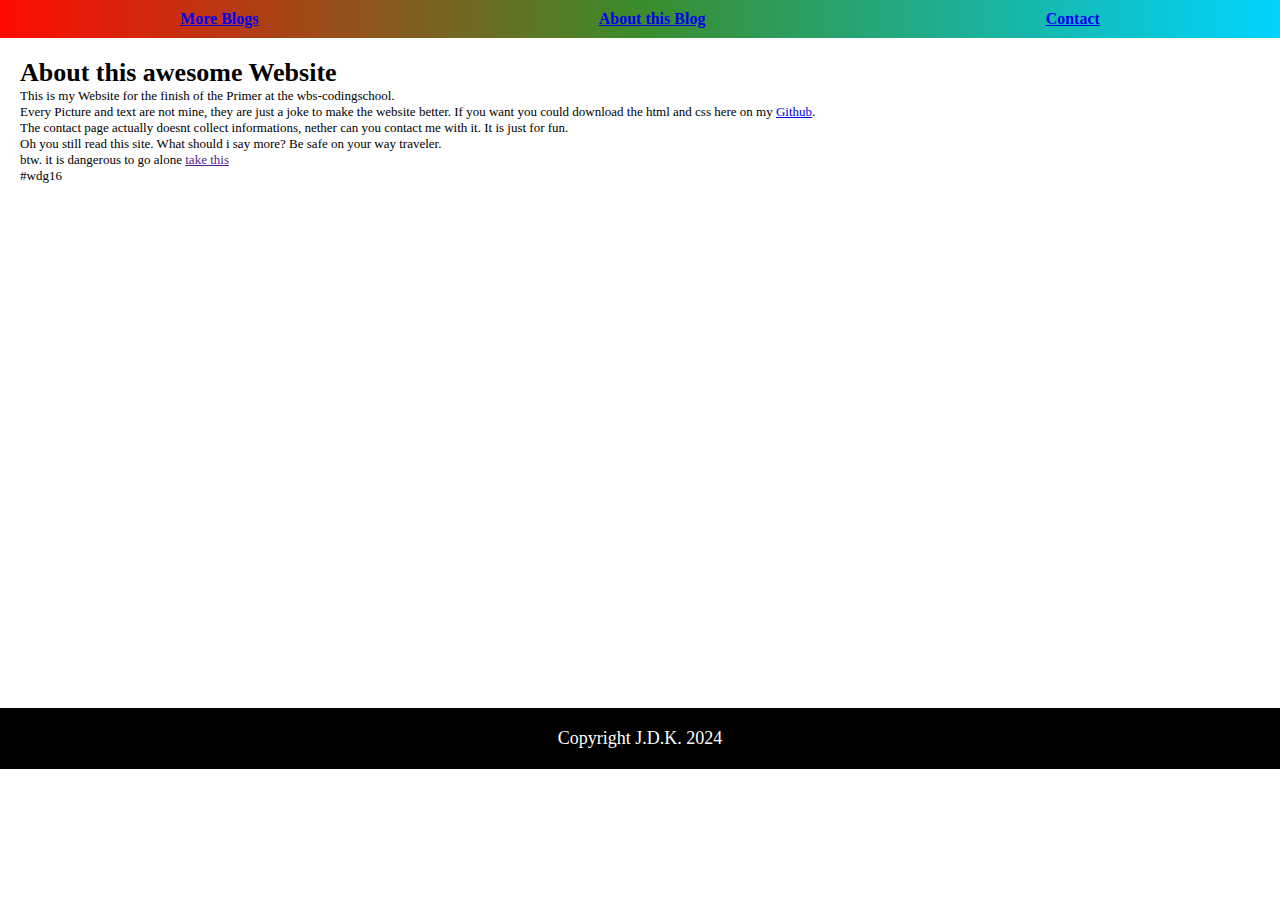
==== About.html @ 4c4f5d93 "Contact page and about added" ====
<!DOCTYPE html>
<html lang="en">
  <head>
    <meta charset="UTF-8" />
    <meta name="viewport" content="width=device-width, initial-scale=1.0" />
    <title>Contact</title>
    <link rel="stylesheet" type="text/css" href="style.css" />
  </head>
  <body>
    <header>
      <nav>
        <ul>
          <li><a href="index.html">More Blogs</a></li>
          <li><a href="About.html">About this Blog</a></li>
          <li><a href="Contact.html">Contact</a></li>
        </ul>
      </nav>
    </header>
    <main class="about">
      <h1>About this awesome Website</h1>
      <p>
        This is my Website for the finish of the Primer at the wbs-codingschool.
      </p>

      <p>
        Every Picture and text are not mine, they are just a joke to make the
        website better. If you want you could download the html and css here on
        my
        <a href="https://github.com/DsnirlJim/AbschlussPrimer">Github</a>.
      </p>
      <p>
        The contact page actually doesnt collect informations, nether can you
        contact me with it. It is just for fun.
      </p>
      <p>
        Oh you still read this site. What should i say more? Be safe on your way
        traveler.
      </p>
      <p>btw. it is dangerous to go alone <a href="">take this</a></p>
      <p>#wdg16</p>
    </main>
    <footer>
      <p>Copyright J.D.K. 2024</p>
    </footer>
  </body>
</html>
---- style.css ----
* {
  margin: 0;
  padding: 0;
}
body {
  min-height: 100vh;
  display: flex;
  flex-direction: column;
}

nav ul {
  display: flex;
  justify-content: space-around;
  list-style: none;
  font-weight: 700;
  color: white;
}
nav {
  background: rgb(255, 10, 3);
  background: linear-gradient(
    90deg,
    rgba(255, 10, 3, 1) 0%,
    rgba(26, 121, 9, 0.8605567226890756) 50%,
    rgba(0, 212, 255, 1) 100%
  );
  padding: 10px;
}
div {
  display: flex;
  flex-direction: column;
  position: fixed;
  width: 20%;
  margin: 10px;
  padding: 10px;
  right: 5px;
  top: 20%;
}
div img {
  width: 100%;
  height: 50%;
}

article {
  margin: 10px;
  padding: 10px;
  width: 70%;
}
article img {
  display: block;
  margin-left: auto;
  margin-right: auto;
  width: 40%;
  height: 40%;
}
footer {
  background-color: black;
  color: white;
  display: flex;
  justify-content: center;
  font-size: large;
}
footer p {
  display: flex;
  margin: 10px;
  padding: 10px;
}
form {
  display: flex;
  justify-content: center;
  align-self: center;
  margin: 20px;
  padding: 20px;
  flex-direction: column;
  width: 70%;
  height: 60vh;
}
.about {
  font-size: small;
  min-height: 70vh;
  margin: 10px;
  padding: 10px;
}
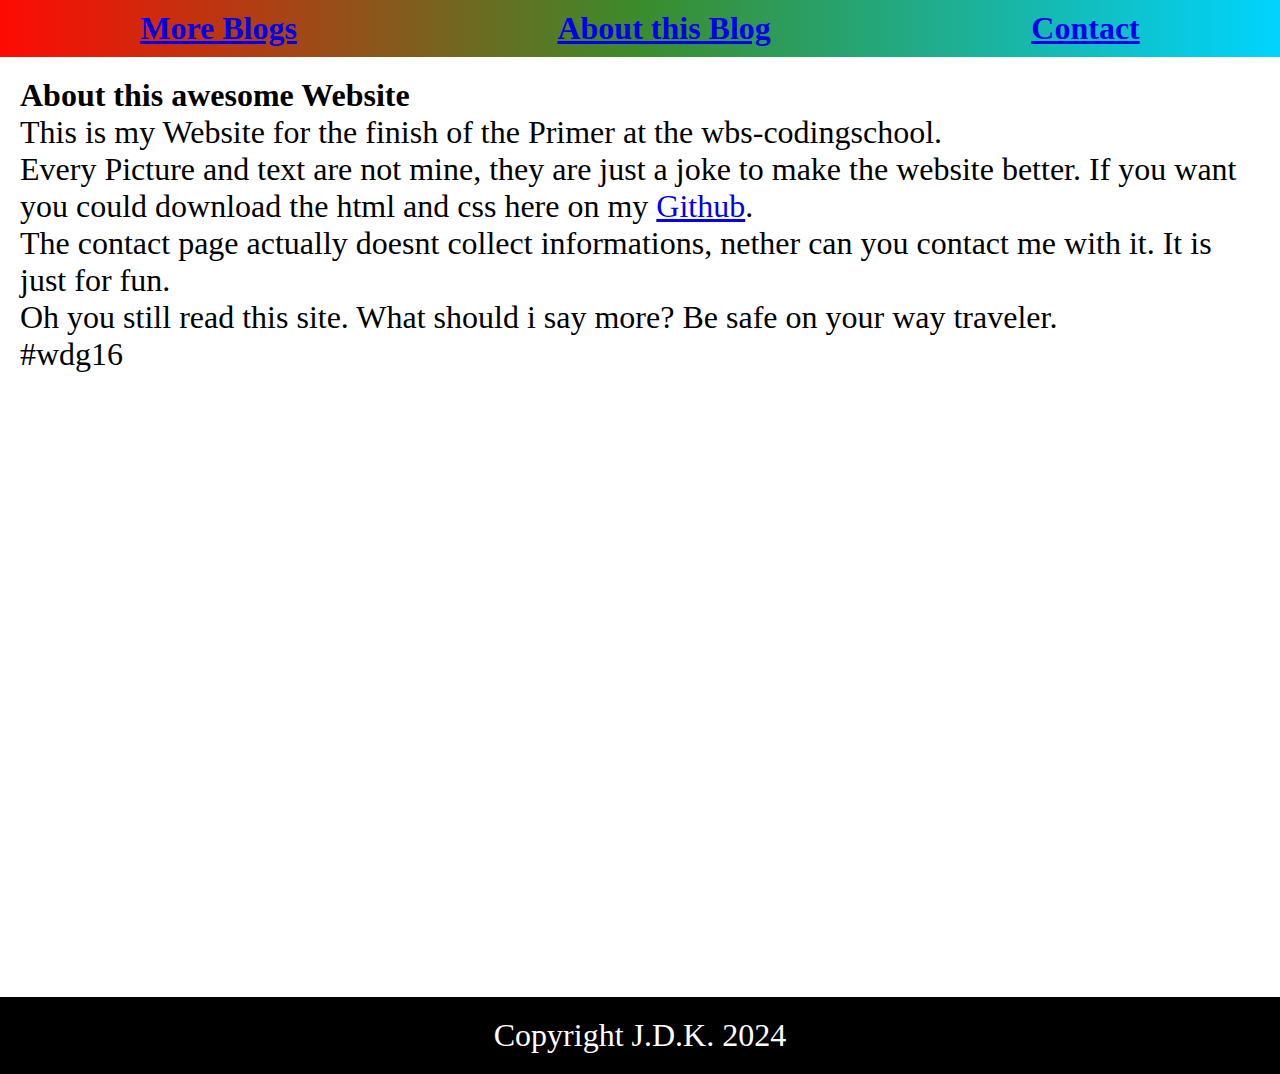
==== commit f8571365: "Bugfixes" ====
--- a/About.html
+++ b/About.html
@@ -36,7 +36,7 @@
         Oh you still read this site. What should i say more? Be safe on your way
         traveler.
       </p>
-      <p>btw. it is dangerous to go alone <a href="">take this</a></p>
+
       <p>#wdg16</p>
     </main>
     <footer>
--- a/style.css
+++ b/style.css
@@ -1,6 +1,7 @@
 * {
   margin: 0;
   padding: 0;
+  font-size: xx-large;
 }
 body {
   min-height: 100vh;
@@ -51,6 +52,8 @@
   margin-right: auto;
   width: 40%;
   height: 40%;
+  max-width: 300px;
+  max-height: 300px;
 }
 footer {
   background-color: black;
@@ -69,14 +72,13 @@
   justify-content: center;
   align-self: center;
   margin: 20px;
-  padding: 20px;
   flex-direction: column;
   width: 70%;
-  height: 60vh;
+  height: 100vh;
 }
 .about {
   font-size: small;
-  min-height: 70vh;
+  min-height: 100vh;
   margin: 10px;
   padding: 10px;
 }
